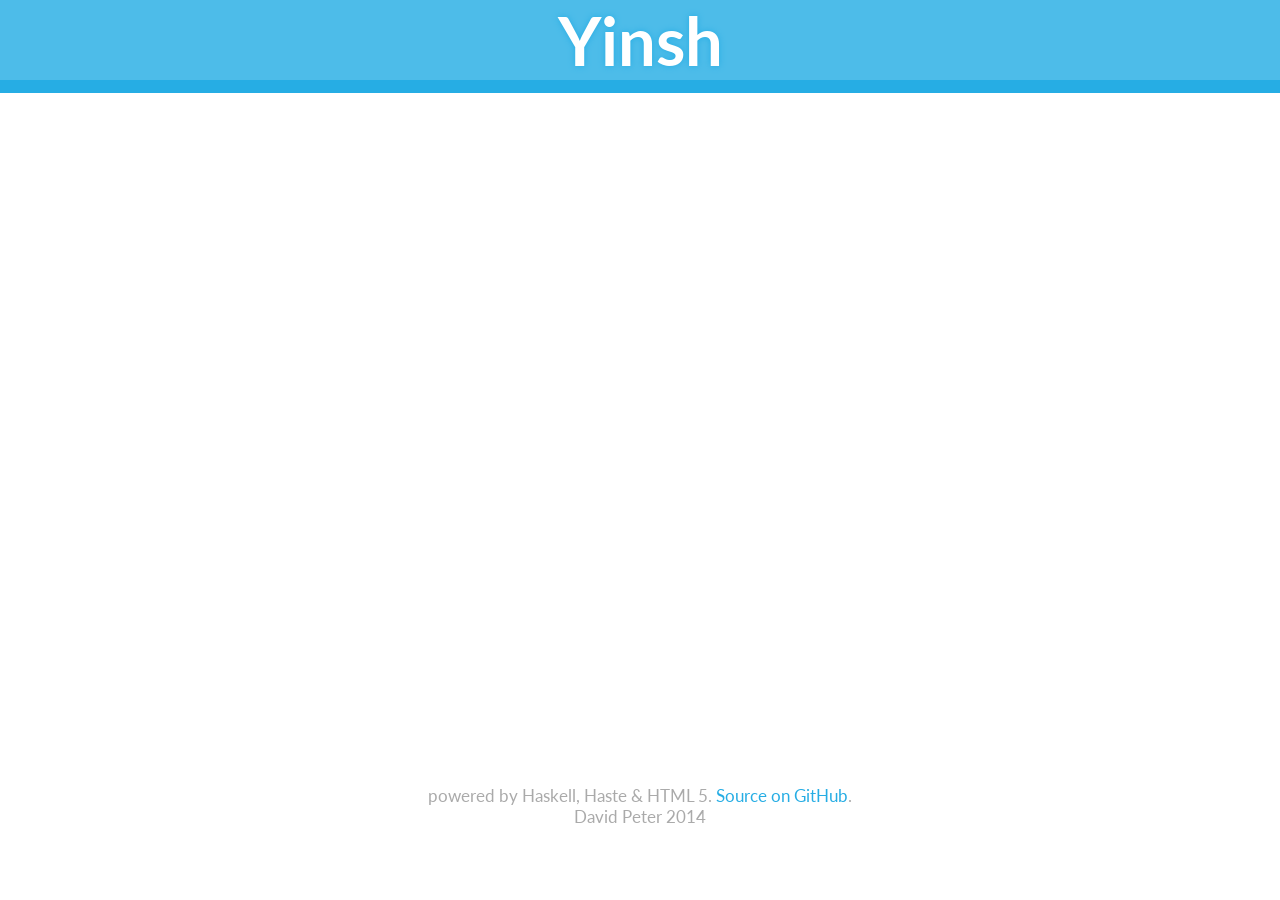
==== index.html @ cb3bf7fc "clean up file structure" ====
<html>
    <head>
        <script src="Frontend.js"></script>
        <link href='http://fonts.googleapis.com/css?family=Lato:400,900' rel='stylesheet' type='text/css'>
        <style>
            body {
                margin: 0;
                padding 0;
            }
            h1 {
                font-family: 'Lato', sans-serif;
                font-size: 50pt;
                text-align: center;
                background-color: #4DBCE9;
                color: #fff;
                border-bottom: 10pt solid #26ADE4;
                text-shadow: 0 0 5pt #26ADE4;
            }
            .disclaimer {
                font-family: 'Lato', sans-serif;
                font-size: 13pt;1G
                text-align: center;
                font-weight: normal;
                color: #aaa;
                text-align: center;
            }
            a {
                color: #26ADE4;
                text-decoration: none;
            }
            canvas {
                cursor: crosshair;
                outline: none;
            }
        </style>
    </head>
    <body>
        <h1>Yinsh</h1>
        <center>
            <canvas id="canvas" width="600" height="630" tabindex="0"></canvas>
        </center>
        <p class="disclaimer">
            powered by Haskell, Haste &amp; HTML 5. <a href="https://github.com/sharkdp/yinsh/">Source on GitHub</a>.<br />
            David Peter 2014
        </p>
    </body>
</html>
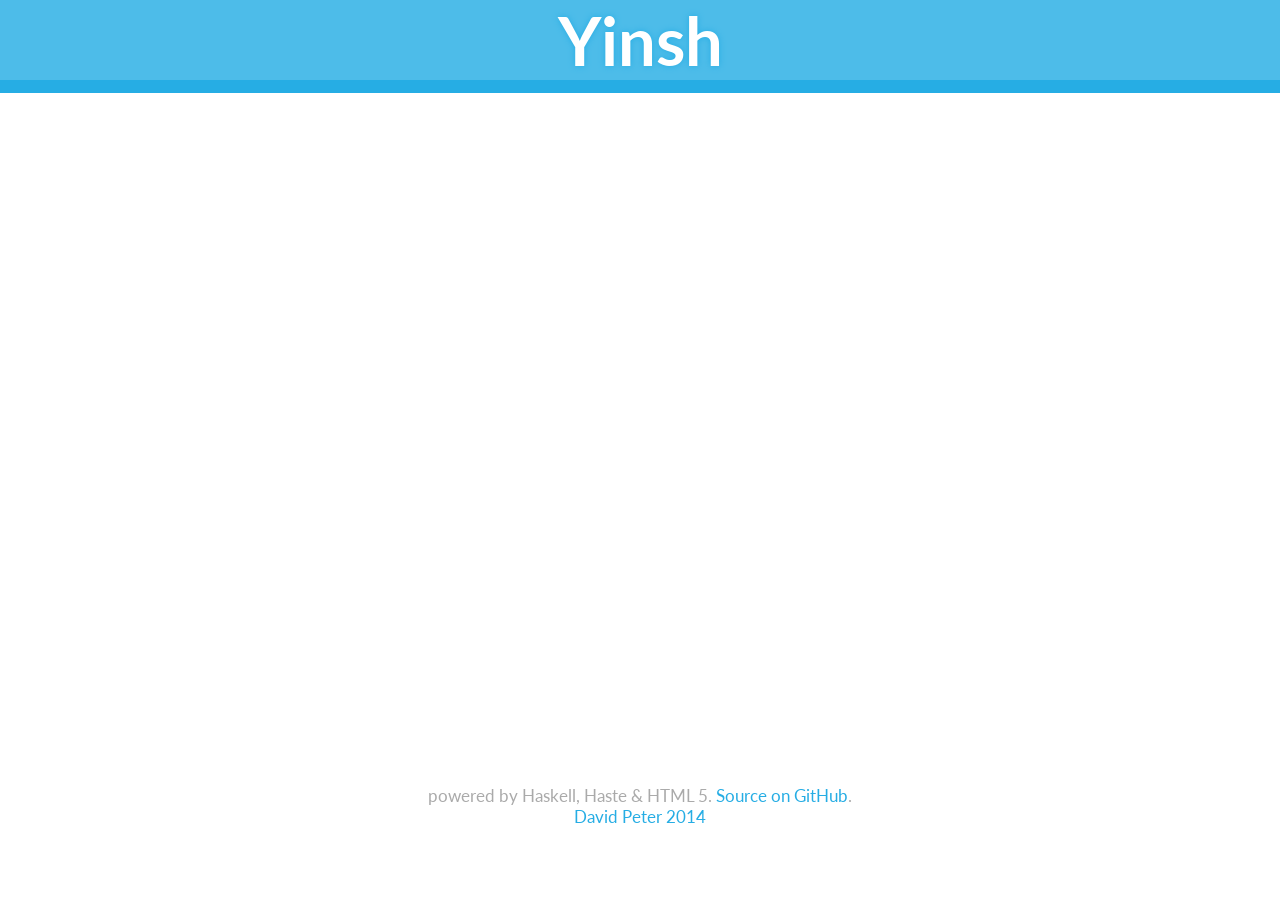
==== commit ef4da223: "Evaluate PseudoTurns (effectively increases the ply-count by one), export tournament results to HTML" ====
--- a/index.html
+++ b/index.html
@@ -41,7 +41,7 @@
         </center>
         <p class="disclaimer">
             powered by Haskell, Haste &amp; HTML 5. <a href="https://github.com/sharkdp/yinsh/">Source on GitHub</a>.<br />
-            David Peter 2014
+            <a href="mailto:yinsh@david-peter.de">David Peter 2014</a>
         </p>
     </body>
 </html>
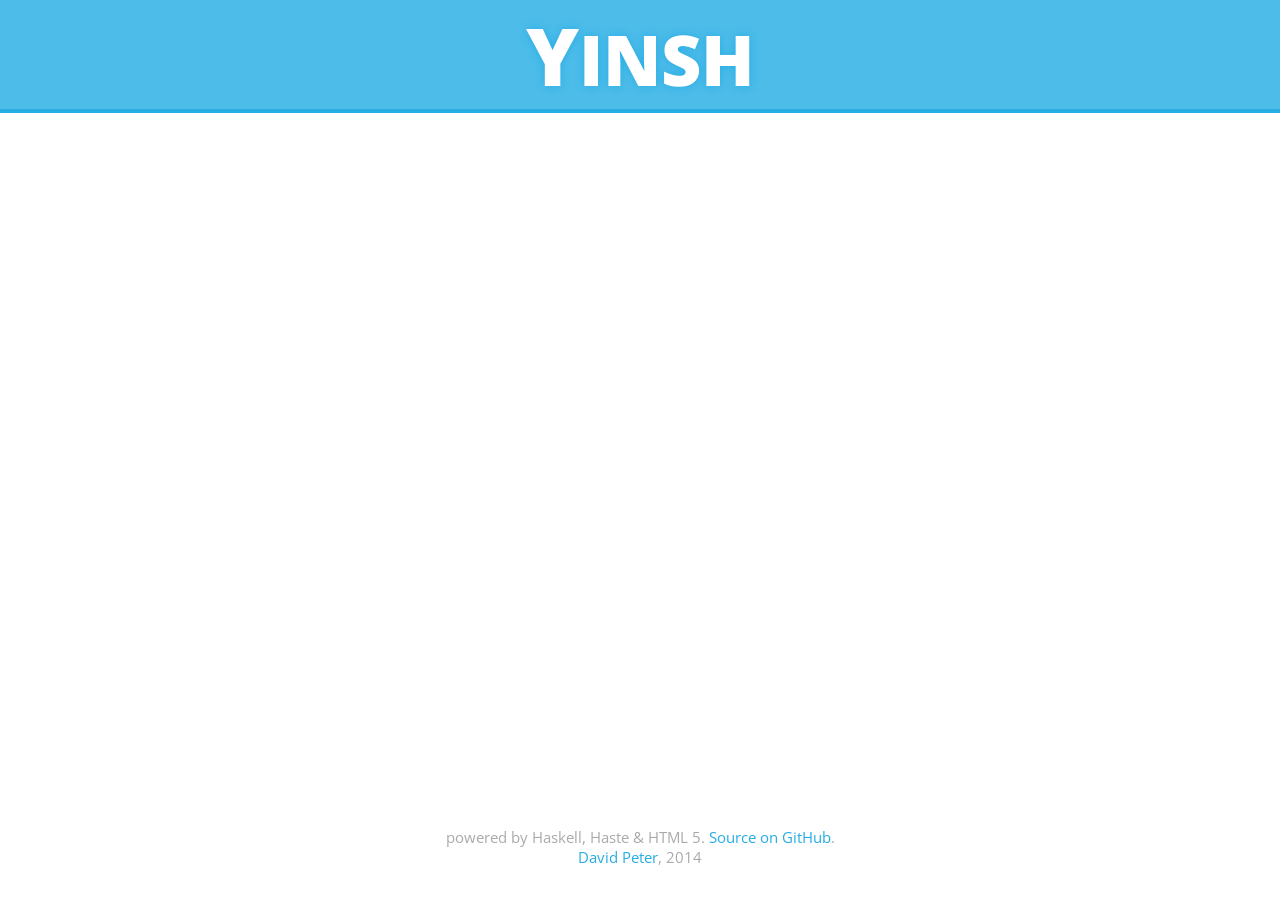
==== commit 8139baf6: "small HTTP backend that is used via AJAX. small updates to html and css. performance improvement thr" ====
--- a/index.html
+++ b/index.html
@@ -1,47 +1,23 @@
+<!DOCTYPE html>
 <html>
     <head>
-        <script src="Frontend.js"></script>
-        <link href='http://fonts.googleapis.com/css?family=Lato:400,900' rel='stylesheet' type='text/css'>
-        <style>
-            body {
-                margin: 0;
-                padding 0;
-            }
-            h1 {
-                font-family: 'Lato', sans-serif;
-                font-size: 50pt;
-                text-align: center;
-                background-color: #4DBCE9;
-                color: #fff;
-                border-bottom: 10pt solid #26ADE4;
-                text-shadow: 0 0 5pt #26ADE4;
-            }
-            .disclaimer {
-                font-family: 'Lato', sans-serif;
-                font-size: 13pt;1G
-                text-align: center;
-                font-weight: normal;
-                color: #aaa;
-                text-align: center;
-            }
-            a {
-                color: #26ADE4;
-                text-decoration: none;
-            }
-            canvas {
-                cursor: crosshair;
-                outline: none;
-            }
-        </style>
+        <title>Yinsh online</title>
+        <meta charset="utf-8">
+        <meta http-equiv="Content-Type" content="text/html;charset=utf-8" >
+        <meta name="description" content="An HTML5 version of the abstract board game Yinsh">
+        <meta name="author" content="David Peter">
+        <link href="http://fonts.googleapis.com/css?family=Open+Sans:800,400" rel="stylesheet" type="text/css">
+        <link href="main.css" rel="stylesheet" type="text/css">
     </head>
     <body>
-        <h1>Yinsh</h1>
-        <center>
+        <h1>Y<span class="small">INSH</span></h1>
+        <div id="center">
             <canvas id="canvas" width="600" height="630" tabindex="0"></canvas>
-        </center>
+        </div>
         <p class="disclaimer">
             powered by Haskell, Haste &amp; HTML 5. <a href="https://github.com/sharkdp/yinsh/">Source on GitHub</a>.<br />
-            <a href="mailto:yinsh@david-peter.de">David Peter 2014</a>
+            <a href="mailto:yinsh@david-peter.de">David Peter</a>, 2014
         </p>
+        <script src="frontend.js"></script>
     </body>
 </html>
--- a/main.css
+++ b/main.css
@@ -0,0 +1,50 @@
+body {
+    margin: 0;
+    padding: 0;
+}
+
+h1 {
+    margin: 0;
+    padding: 0;
+    text-align: center;
+
+    font-family: 'Open Sans', sans-serif;
+    font-weight: 800;
+    font-size: 80px;
+
+    color: #fff;
+    text-shadow: 0 0 10px #26ADE4;
+
+    background-color: #4DBCE9;
+    border-bottom: 4px solid #26ADE4;
+}
+
+.small {
+    font-size: 70px;
+}
+
+#center {
+    margin-top: 40px;
+    margin-bottom: 40px;
+    text-align: center;
+}
+
+canvas {
+    cursor: crosshair;
+    outline: none;
+}
+
+.disclaimer {
+    text-align: center;
+
+    font-family: 'Open Sans', sans-serif;
+    font-weight: 400;
+    font-size: 15px;
+    color: #aaa;
+    text-align: center;
+}
+
+a {
+    color: #26ADE4;
+    text-decoration: none;
+}
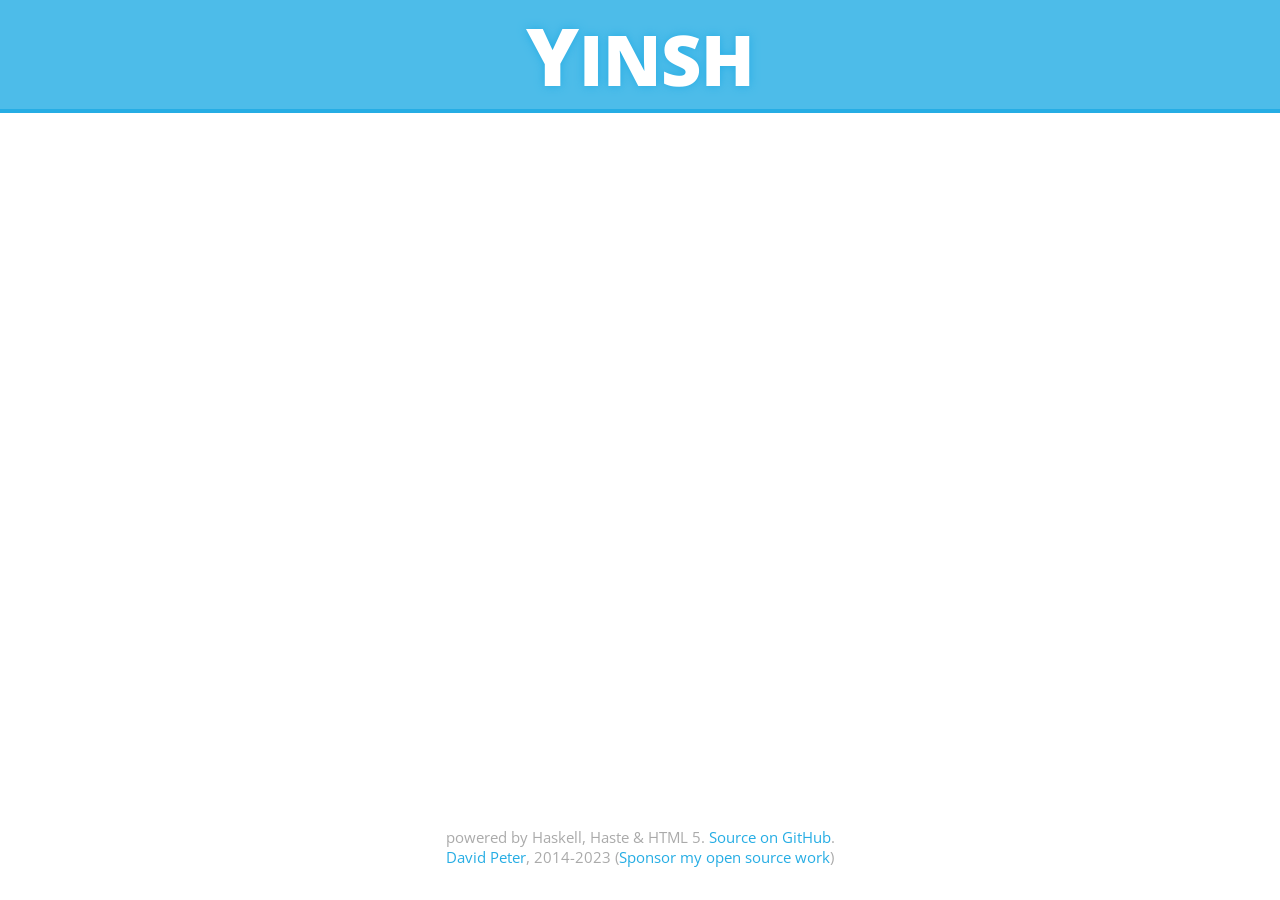
==== commit 29e87d30: "Sponsorship link" ====
--- a/index.html
+++ b/index.html
@@ -1,12 +1,12 @@
 <!DOCTYPE html>
 <html>
     <head>
-        <title>Yinsh online</title>
+        <title>Yinsh</title>
         <meta charset="utf-8">
         <meta http-equiv="Content-Type" content="text/html;charset=utf-8" >
         <meta name="description" content="An HTML5 version of the abstract board game Yinsh">
         <meta name="author" content="David Peter">
-        <link href="http://fonts.googleapis.com/css?family=Open+Sans:800,400" rel="stylesheet" type="text/css">
+        <link href="https://fonts.googleapis.com/css?family=Open+Sans:800,400" rel="stylesheet" type="text/css">
         <link href="main.css" rel="stylesheet" type="text/css">
     </head>
     <body>
@@ -16,8 +16,17 @@
         </div>
         <p class="disclaimer">
             powered by Haskell, Haste &amp; HTML 5. <a href="https://github.com/sharkdp/yinsh/">Source on GitHub</a>.<br />
-            <a href="mailto:yinsh@david-peter.de">David Peter</a>, 2014
+            <a href="mailto:yinsh@david-peter.de">David Peter</a>, 2014-2023 (<a href="https://github.com/sponsors/sharkdp">Sponsor my open source work</a>)
         </p>
         <script src="frontend.js"></script>
+        <script>
+            (function(i,s,o,g,r,a,m){i['GoogleAnalyticsObject']=r;i[r]=i[r]||function(){
+                (i[r].q=i[r].q||[]).push(arguments)},i[r].l=1*new Date();a=s.createElement(o),
+                m=s.getElementsByTagName(o)[0];a.async=1;a.src=g;m.parentNode.insertBefore(a,m)
+            })(window,document,'script','//www.google-analytics.com/analytics.js','ga');
+
+            ga('create', 'UA-39945208-2', 'david-peter.de');
+            ga('send', 'pageview');
+        </script>
     </body>
 </html>
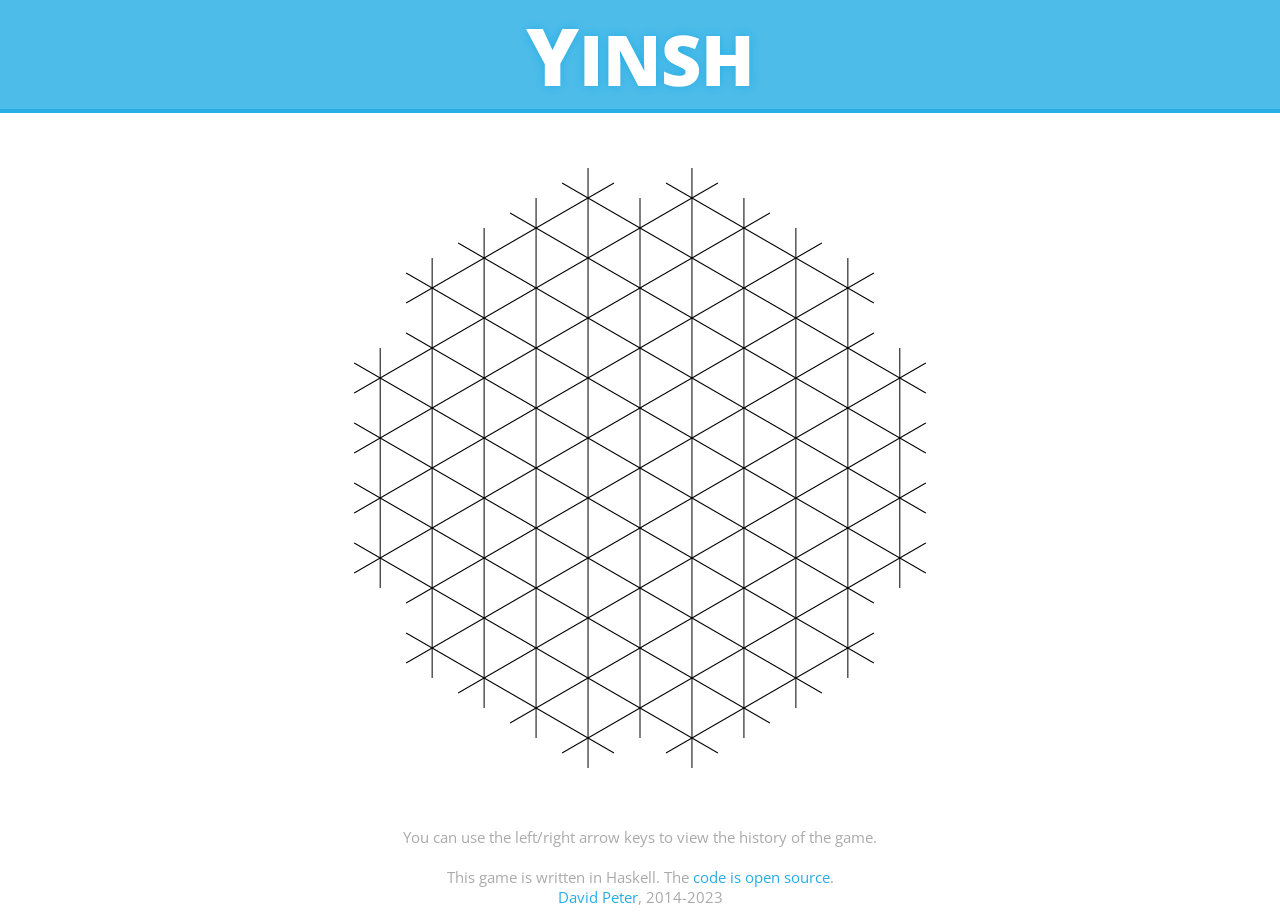
==== commit 9f08ecce: "Add note about arrow keys" ====
--- a/index.html
+++ b/index.html
@@ -15,8 +15,10 @@
             <canvas id="canvas" width="600" height="630" tabindex="0"></canvas>
         </div>
         <p class="disclaimer">
-            powered by Haskell, Haste &amp; HTML 5. <a href="https://github.com/sharkdp/yinsh/">Source on GitHub</a>.<br />
-            <a href="mailto:yinsh@david-peter.de">David Peter</a>, 2014-2023 (<a href="https://github.com/sponsors/sharkdp">Sponsor my open source work</a>)
+            You can use the left/right arrow keys to view the history of the game.<br>
+            <br>
+            This game is written in Haskell. The <a href="https://github.com/sharkdp/yinsh/">code is open source</a>.<br />
+            <a href="mailto:yinsh@david-peter.de">David Peter</a>, 2014-2023
         </p>
         <script src="frontend.js"></script>
         <script>
